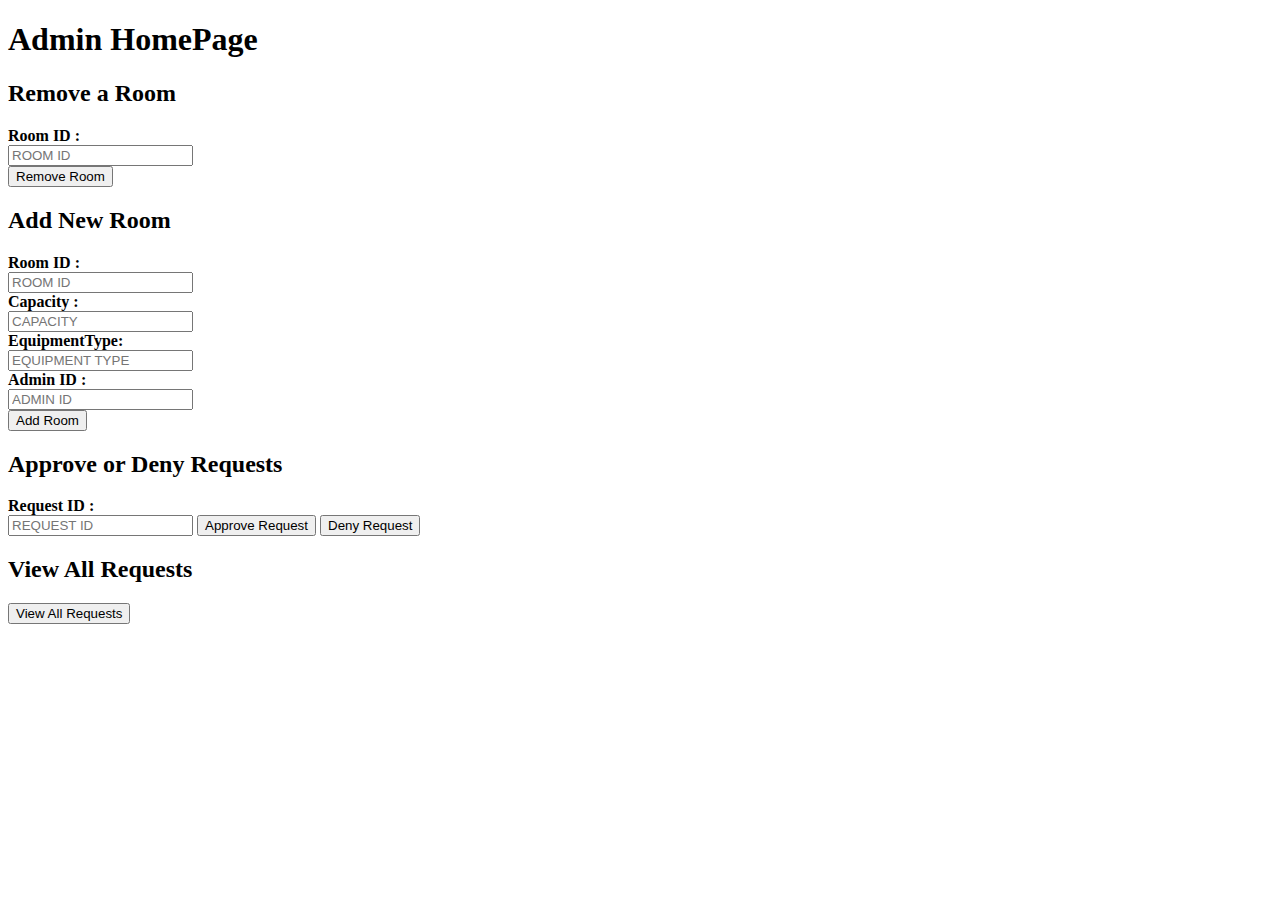
==== target/lab_example_web-1.0/adminhomepage.html @ f750715b "fix" ====
<!DOCTYPE html>
<html lang="en">

<head>
  <meta charset="UTF-8">
  <meta http-equiv="X-UA-Compatible" content="IE=edge">
  <meta name="viewport" content="width=device-width, initial-scale=1.0">
  <link rel="stylesheet" href="styling.css">
  <script src="functions.js"></script>
  <title>AdminHomePage</title>
</head>

<body>
  <h1>Admin HomePage</h1>
<!--  <form id="adminapprovedenyrequest" method="post" action="ApproveRequest" style="display: block">-->
<!--    <h2>Approve or Deny Requests</h2>-->
<!--    <div class="buttons">-->

<!--      <div class="container" style="background-color: transparent">-->

<!--        <div class="pad">-->
<!--          <label style="margin-right: 90%;"><b> Room ID :</b></label>-->
<!--          <input type="number" name="roomID" placeholder= "ROOM ID" size="15" required/>-->
<!--        </div>-->

<!--        <div class="pad">-->
<!--          <label style="margin-right: 90%;"><b> Reserver ID :</b></label>-->
<!--          <input type="number" name="reserverID" placeholder= "RESERVER ID" size="15" required/>-->
<!--        </div>-->

<!--        <div class="buttons">-->
<!--          <button type="submit" class="approvebuttonsubmit" formaction="ApproveRequest" value="Call Servlet">Approve Request</button>-->
<!--          <button type="submit" class="denybuttonsubmit" formaction="DenyRequest" value="Call Servlet">Deny Request</button>-->
<!--        </div>-->

<!--      </div>-->

<!--    </div>-->

<!--  </form>-->

  <form id="removeroom" method="post" action="RemoveRoom" style="display: block">
    <h2>Remove a Room</h2>
    <div class="buttons">

      <div class="container" style="background-color: transparent">

        <div class="pad">
          <label style="margin-right: 90%;"><b> Room ID :</b></label>
          <input type="number" name="roomID" placeholder= "ROOM ID" size="15" required/>
        </div>

        <div class="buttons">
          <button type="submit" class="removeroombutton" value="Call Servlet">Remove Room</button>
        </div>

      </div>

    </div>

  </form>

  <form id="addroom" method="post" action="AddRoom" style="display: block">
    <h2>Add New Room</h2>
    <div class="buttons">

      <div class="container" style="background-color: transparent">

        <div class="pad">
          <label style="margin-right: 90%;"><b> Room ID :</b></label>
          <input type="number" name="roomID" placeholder= "ROOM ID" size="15" required/>
        </div>

        <div class="pad">
          <label style="margin-right: 90%;"><b> Capacity :</b></label>
          <input type="number" name="capacity" placeholder= "CAPACITY" size="15" required/>
        </div>

        <div class="pad">
          <label style="margin-right: 90%;"><b> EquipmentType:</b></label>
          <input type="number" name="equipmenttype" placeholder= "EQUIPMENT TYPE" size="15" required/>
        </div>

        <div class="pad">
          <label style="margin-right: 90%;"><b> Admin ID :</b></label>
          <input type="number" name="adminID" placeholder= "ADMIN ID" size="15" required/>
        </div>

        <div class="buttons">
          <button type="submit" class="addroombutton" value="Call Servlet">Add Room</button>
        </div>

      </div>

    </div>

  </form>

  <form id="request" method="post" action="ApproveRequest" style="display: block">
    <h2>Approve or Deny Requests</h2>
    <label style="margin-right: 90%;"><b> Request ID :</b></label>
    <input type="number" name="requestID" id="requestID" placeholder= "REQUEST ID" size="15" required/>

    <button type="submit" class="approverequest" value="Call Servlet">Approve Request</button>
    <button type="submit" class="denyrequest" formaction="DenyRequest" value="Call Servlet">Deny Request</button>
  </form>

  <div class="button">
    <h2>View All Requests</h2>
    <button type="submit" class="viewrequests" formaction="ViewRequests" value="Call Servlet">View All Requests</button>
  </div>
</body>
</html>
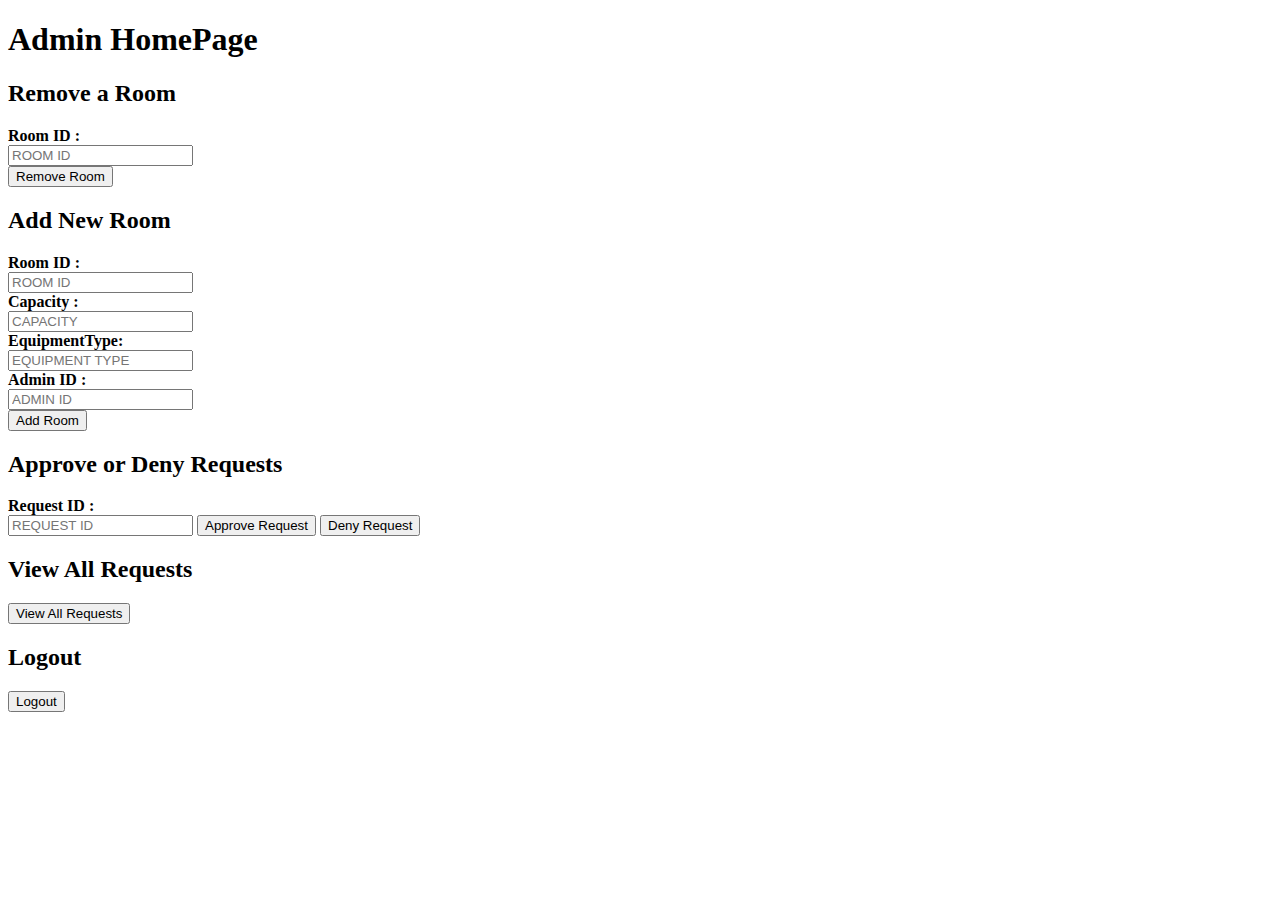
==== commit 7334f6c1: "added back to home and logout buttons that work as intended" ====
--- a/target/lab_example_web-1.0/adminhomepage.html
+++ b/target/lab_example_web-1.0/adminhomepage.html
@@ -106,8 +106,15 @@
   </form>
 
   <div class="button">
+    <form id="viewrequests" method="post" action="ViewRequests" style="display: block">
     <h2>View All Requests</h2>
-    <button type="submit" class="viewrequests" formaction="ViewRequests" value="Call Servlet">View All Requests</button>
+    <button type="submit" class="viewrequests" value="Call Servlet">View All Requests</button>
+    </form>
   </div>
+
+  <form action="http://localhost:8080/lab_example_web_war_exploded/loginpage.html">
+    <h2>Logout</h2>
+    <input type=submit value="Logout" />
+  </form>
 </body>
 </html>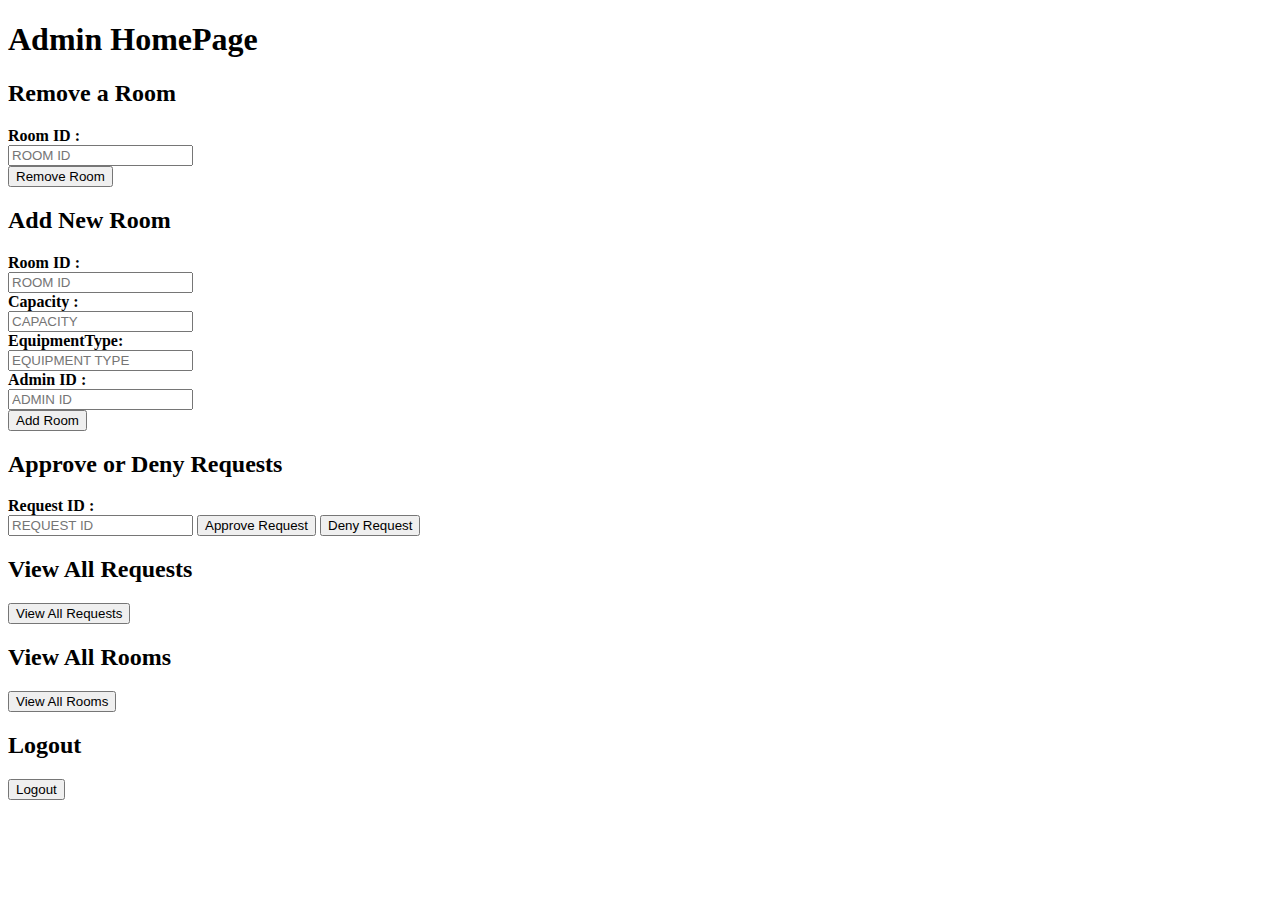
==== commit 2e7dab6d: "added wrong credentials on loginpagewrongcredentials.html and added view rooms for admin" ====
--- a/target/lab_example_web-1.0/adminhomepage.html
+++ b/target/lab_example_web-1.0/adminhomepage.html
@@ -112,6 +112,13 @@
     </form>
   </div>
 
+  <div class="button">
+    <form id="viewrooms" method="post" action="ViewRooms" style="display: block">
+      <h2>View All Rooms</h2>
+      <button type="submit" class="viewrooms" value="Call Servlet">View All Rooms</button>
+    </form>
+  </div>
+
   <form action="http://localhost:8080/lab_example_web_war_exploded/loginpage.html">
     <h2>Logout</h2>
     <input type=submit value="Logout" />
